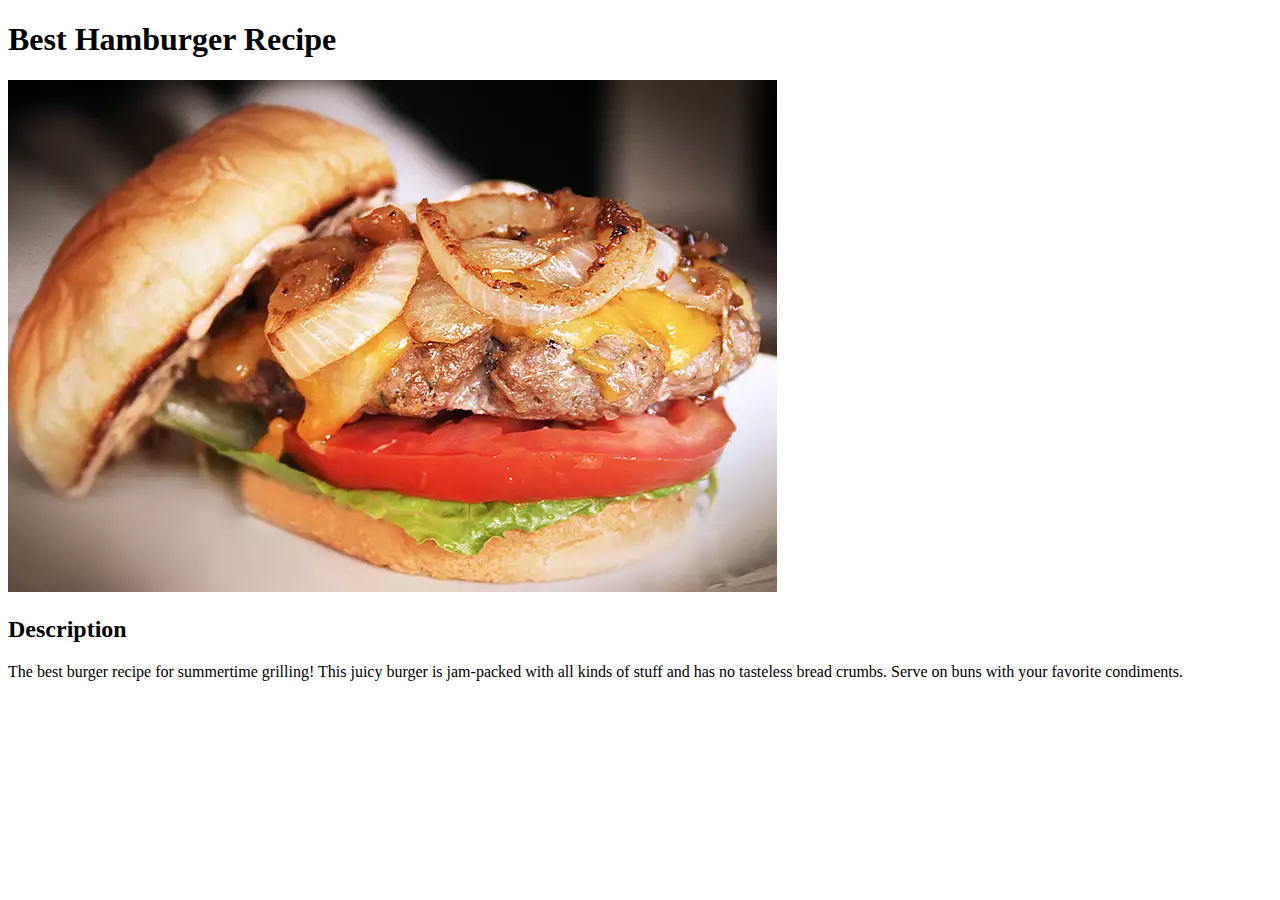
==== recipes/best-hamburger.html @ 11bafc74 "Add description text of the best hamburger" ====
<!DOCTYPE html>
<html lang="en">
<head>
    <meta charset="utf-8">
    <title>Best Hamburger Recipe</title>
</head>

<body>
    <h1>Best Hamburger Recipe</h1>
    <img src="../img/best-hamburger-ever.webp" alt="Best Hamburger Image from www.allrecipes.com">
    <h2>Description</h2>
    <p>The best burger recipe for summertime grilling! This juicy burger is jam-packed with all kinds of stuff and has no tasteless bread crumbs. Serve on buns with your favorite condiments.</p>
</body>
</html>
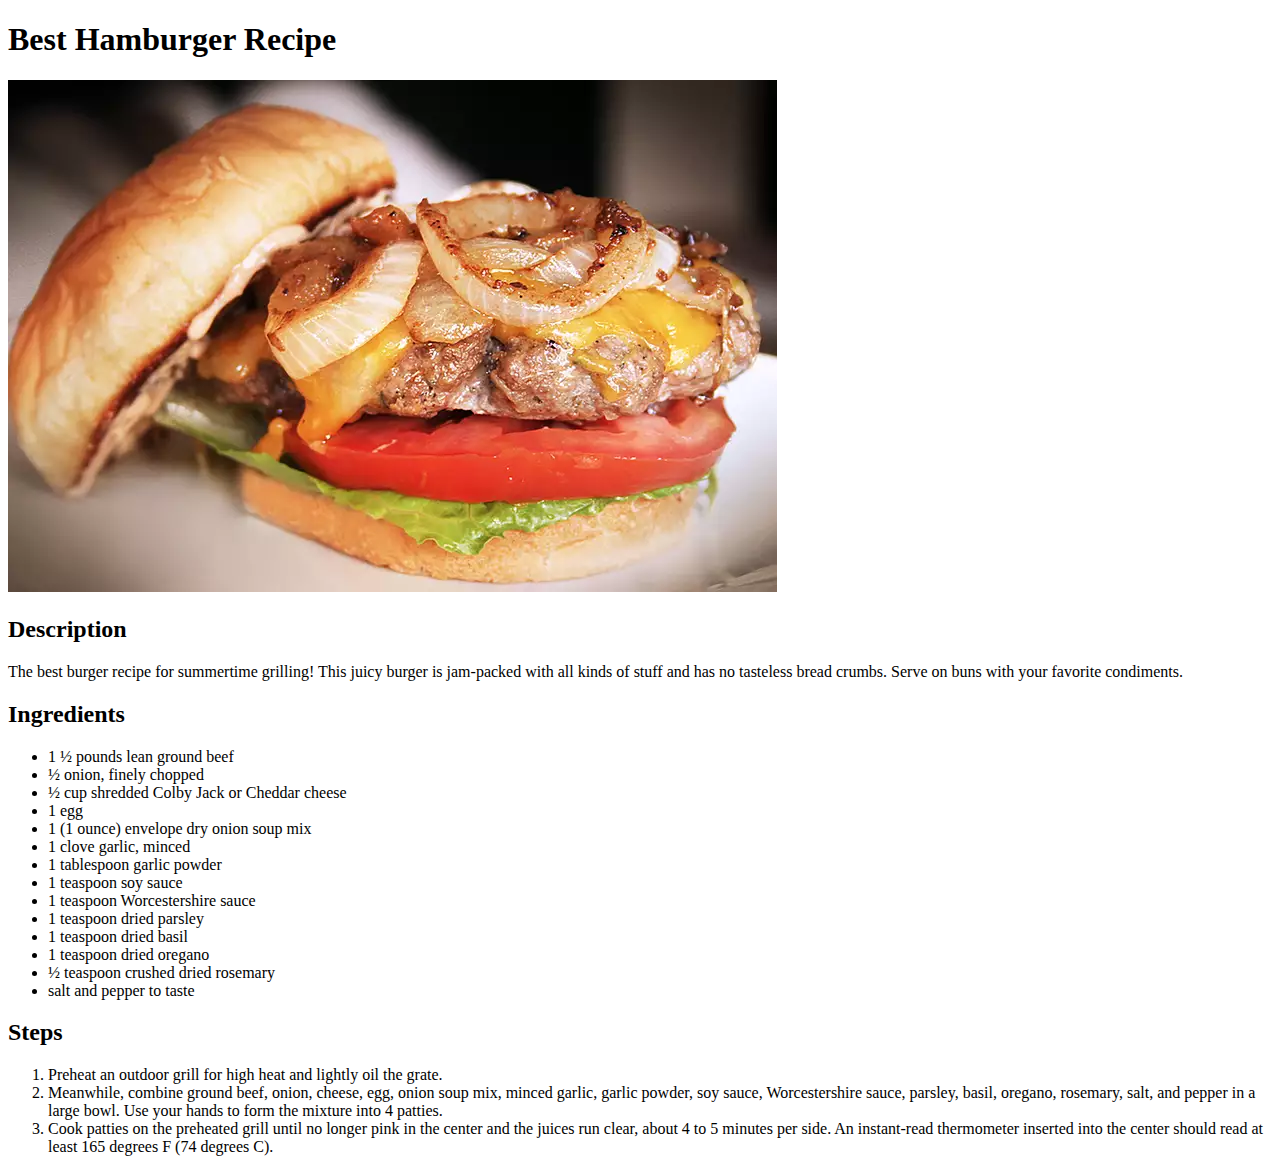
==== commit e58ceccb: "Add ingredients and steps to complete the recipe" ====
--- a/recipes/best-hamburger.html
+++ b/recipes/best-hamburger.html
@@ -10,5 +10,30 @@
     <img src="../img/best-hamburger-ever.webp" alt="Best Hamburger Image from www.allrecipes.com">
     <h2>Description</h2>
     <p>The best burger recipe for summertime grilling! This juicy burger is jam-packed with all kinds of stuff and has no tasteless bread crumbs. Serve on buns with your favorite condiments.</p>
+
+    <h2>Ingredients</h2>
+    <ul>
+        <li>1 ½ pounds lean ground beef</li>
+        <li>½ onion, finely chopped</li>
+        <li>½ cup shredded Colby Jack or Cheddar cheese</li>
+        <li>1 egg</li>
+        <li>1 (1 ounce) envelope dry onion soup mix</li>
+        <li>1 clove garlic, minced</li>
+        <li>1 tablespoon garlic powder</li>
+        <li>1 teaspoon soy sauce</li>
+        <li>1 teaspoon Worcestershire sauce</li>
+        <li>1 teaspoon dried parsley</li>
+        <li>1 teaspoon dried basil</li>
+        <li>1 teaspoon dried oregano</li>
+        <li>½ teaspoon crushed dried rosemary</li>
+        <li>salt and pepper to taste</li>
+    </ul>
+
+    <h2>Steps</h2>
+    <ol>
+        <li>Preheat an outdoor grill for high heat and lightly oil the grate.</li>
+        <li>Meanwhile, combine ground beef, onion, cheese, egg, onion soup mix, minced garlic, garlic powder, soy sauce, Worcestershire sauce, parsley, basil, oregano, rosemary, salt, and pepper in a large bowl. Use your hands to form the mixture into 4 patties.</li>
+        <li>Cook patties on the preheated grill until no longer pink in the center and the juices run clear, about 4 to 5 minutes per side. An instant-read thermometer inserted into the center should read at least 165 degrees F (74 degrees C).</li>
+    </ol>
 </body>
 </html>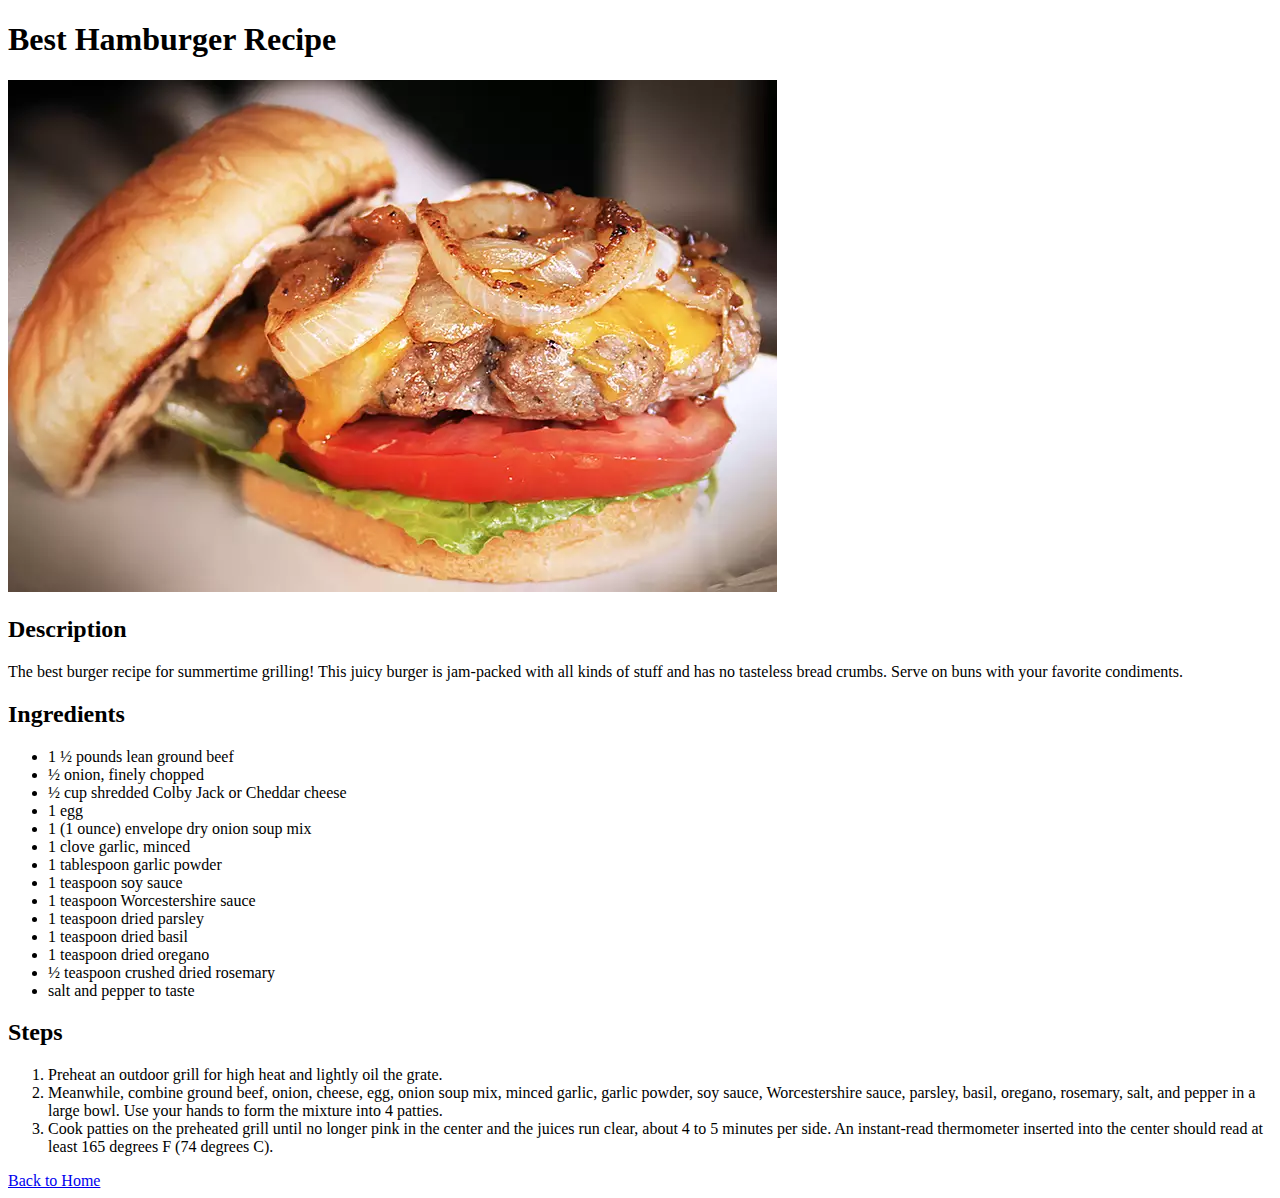
==== commit c4500b87: "Add Home link at the bottom" ====
--- a/recipes/best-hamburger.html
+++ b/recipes/best-hamburger.html
@@ -35,5 +35,7 @@
         <li>Meanwhile, combine ground beef, onion, cheese, egg, onion soup mix, minced garlic, garlic powder, soy sauce, Worcestershire sauce, parsley, basil, oregano, rosemary, salt, and pepper in a large bowl. Use your hands to form the mixture into 4 patties.</li>
         <li>Cook patties on the preheated grill until no longer pink in the center and the juices run clear, about 4 to 5 minutes per side. An instant-read thermometer inserted into the center should read at least 165 degrees F (74 degrees C).</li>
     </ol>
+
+    <a href="../index.html">Back to Home</a>
 </body>
 </html>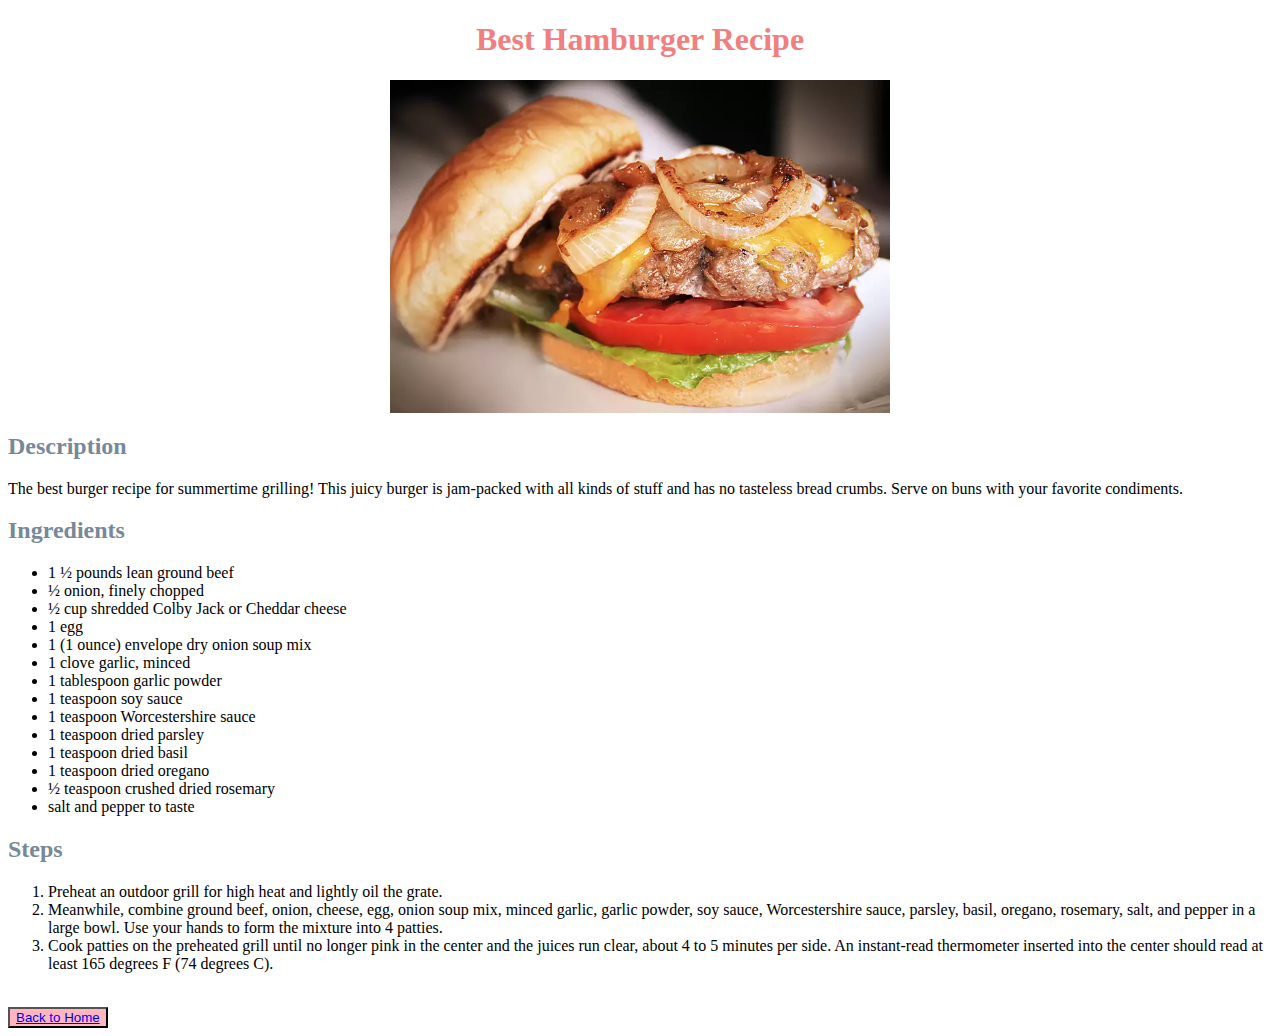
==== commit c8964dbd: "Add style structure to individual recipe template and add style to best-burger page" ====
--- a/recipes/best-hamburger.html
+++ b/recipes/best-hamburger.html
@@ -2,7 +2,10 @@
 <html lang="en">
 <head>
     <meta charset="utf-8">
+    <meta http-equiv="X-UA-Compatible" content="IE=Edge">
+    <meta name="viewport" content="width=device-width, initial-scale=1.0">
     <title>Best Hamburger Recipe</title>
+    <link rel="stylesheet" href="../css/style.css">
 </head>
 
 <body>
@@ -35,7 +38,8 @@
         <li>Meanwhile, combine ground beef, onion, cheese, egg, onion soup mix, minced garlic, garlic powder, soy sauce, Worcestershire sauce, parsley, basil, oregano, rosemary, salt, and pepper in a large bowl. Use your hands to form the mixture into 4 patties.</li>
         <li>Cook patties on the preheated grill until no longer pink in the center and the juices run clear, about 4 to 5 minutes per side. An instant-read thermometer inserted into the center should read at least 165 degrees F (74 degrees C).</li>
     </ol>
+    <br>
 
-    <a href="../index.html">Back to Home</a>
+    <button class="back-button"><a href="../index.html">Back to Home</button>
 </body>
 </html>--- a/css/style.css
+++ b/css/style.css
@@ -0,0 +1,28 @@
+body {
+    font-family: Georgia, 'Times New Roman', Times, serif;
+}
+
+h1 {
+    color: lightcoral;
+    text-align: center;
+}
+
+h2 {
+    color: lightslategray;
+}
+
+img {
+    width: 500px;
+    height: auto;
+    display: block;
+    margin-left: auto;
+    margin-right: auto;
+}
+
+.index-recipe {
+    font-size: 24px;
+}
+
+.back-button {
+    background-color: lightpink;
+}
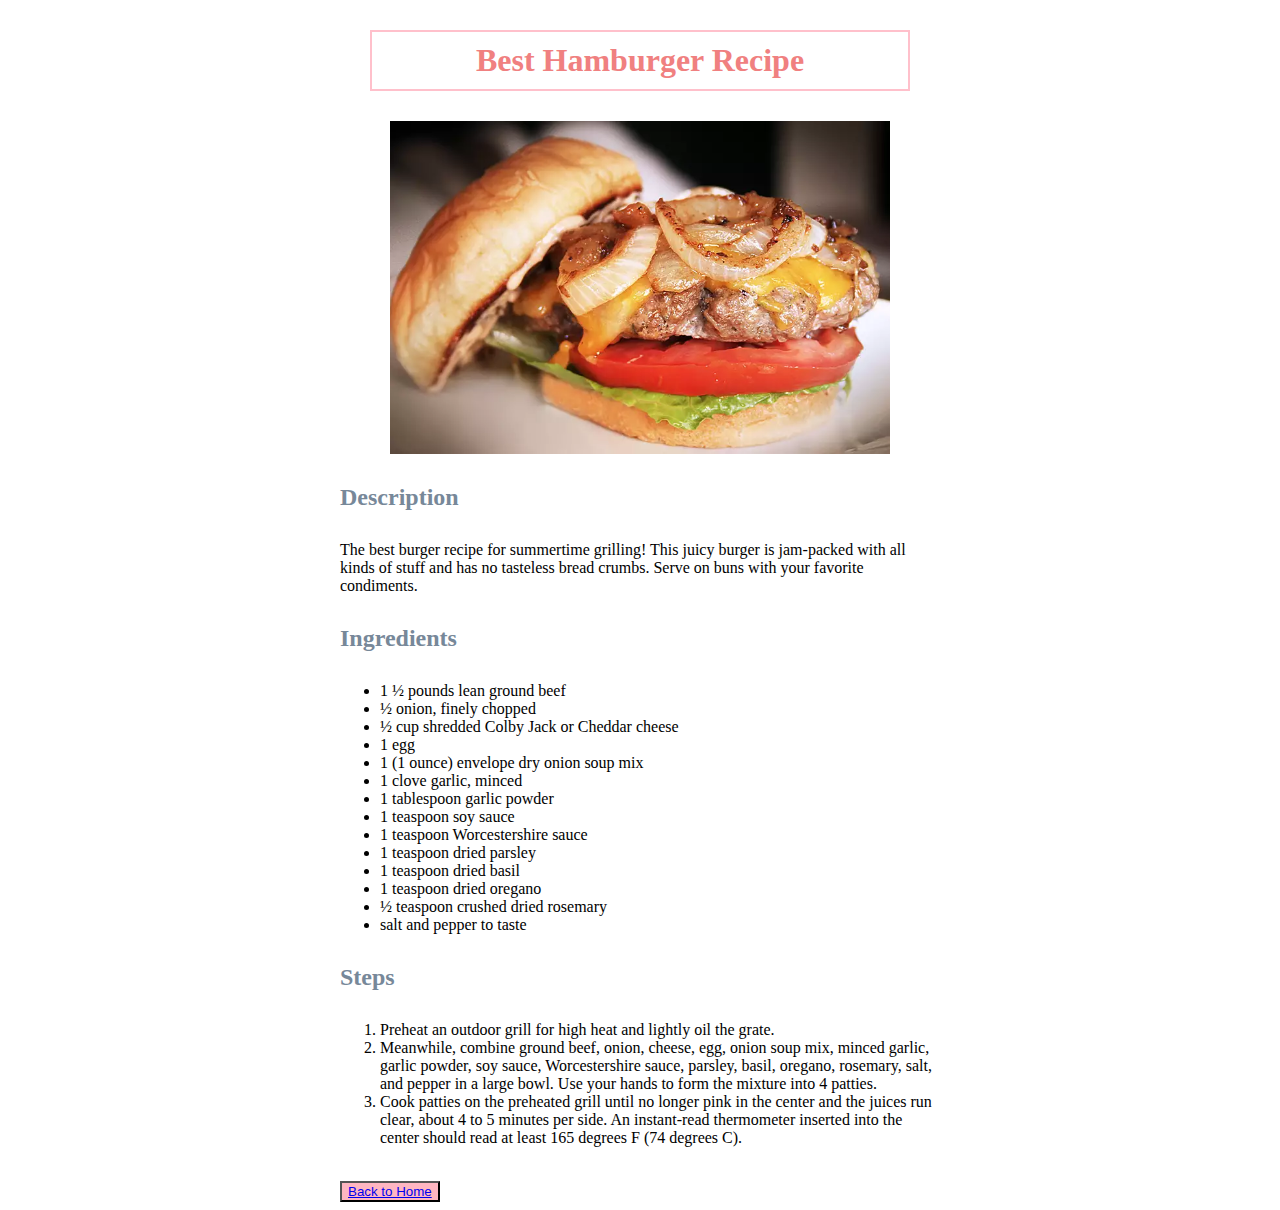
==== commit 026d416e: "Add block structure to indvidual recipe template" ====
--- a/recipes/best-hamburger.html
+++ b/recipes/best-hamburger.html
@@ -9,37 +9,40 @@
 </head>
 
 <body>
-    <h1>Best Hamburger Recipe</h1>
-    <img src="../img/best-hamburger-ever.webp" alt="Best Hamburger Image from www.allrecipes.com">
-    <h2>Description</h2>
-    <p>The best burger recipe for summertime grilling! This juicy burger is jam-packed with all kinds of stuff and has no tasteless bread crumbs. Serve on buns with your favorite condiments.</p>
+    <div class="container">
+        <h1>Best Hamburger Recipe</h1>
+        <img class="individual-recipe"
+        src="../img/best-hamburger-ever.webp" alt="Best Hamburger Image from www.allrecipes.com">
+        <h2>Description</h2>
+        <p>The best burger recipe for summertime grilling! This juicy burger is jam-packed with all kinds of stuff and has no tasteless bread crumbs. Serve on buns with your favorite condiments.</p>
 
-    <h2>Ingredients</h2>
-    <ul>
-        <li>1 ½ pounds lean ground beef</li>
-        <li>½ onion, finely chopped</li>
-        <li>½ cup shredded Colby Jack or Cheddar cheese</li>
-        <li>1 egg</li>
-        <li>1 (1 ounce) envelope dry onion soup mix</li>
-        <li>1 clove garlic, minced</li>
-        <li>1 tablespoon garlic powder</li>
-        <li>1 teaspoon soy sauce</li>
-        <li>1 teaspoon Worcestershire sauce</li>
-        <li>1 teaspoon dried parsley</li>
-        <li>1 teaspoon dried basil</li>
-        <li>1 teaspoon dried oregano</li>
-        <li>½ teaspoon crushed dried rosemary</li>
-        <li>salt and pepper to taste</li>
-    </ul>
+        <h2>Ingredients</h2>
+        <ul>
+            <li>1 ½ pounds lean ground beef</li>
+            <li>½ onion, finely chopped</li>
+            <li>½ cup shredded Colby Jack or Cheddar cheese</li>
+            <li>1 egg</li>
+            <li>1 (1 ounce) envelope dry onion soup mix</li>
+            <li>1 clove garlic, minced</li>
+            <li>1 tablespoon garlic powder</li>
+            <li>1 teaspoon soy sauce</li>
+            <li>1 teaspoon Worcestershire sauce</li>
+            <li>1 teaspoon dried parsley</li>
+            <li>1 teaspoon dried basil</li>
+            <li>1 teaspoon dried oregano</li>
+            <li>½ teaspoon crushed dried rosemary</li>
+            <li>salt and pepper to taste</li>
+        </ul>
 
-    <h2>Steps</h2>
-    <ol>
-        <li>Preheat an outdoor grill for high heat and lightly oil the grate.</li>
-        <li>Meanwhile, combine ground beef, onion, cheese, egg, onion soup mix, minced garlic, garlic powder, soy sauce, Worcestershire sauce, parsley, basil, oregano, rosemary, salt, and pepper in a large bowl. Use your hands to form the mixture into 4 patties.</li>
-        <li>Cook patties on the preheated grill until no longer pink in the center and the juices run clear, about 4 to 5 minutes per side. An instant-read thermometer inserted into the center should read at least 165 degrees F (74 degrees C).</li>
-    </ol>
-    <br>
+        <h2>Steps</h2>
+        <ol>
+            <li>Preheat an outdoor grill for high heat and lightly oil the grate.</li>
+            <li>Meanwhile, combine ground beef, onion, cheese, egg, onion soup mix, minced garlic, garlic powder, soy sauce, Worcestershire sauce, parsley, basil, oregano, rosemary, salt, and pepper in a large bowl. Use your hands to form the mixture into 4 patties.</li>
+            <li>Cook patties on the preheated grill until no longer pink in the center and the juices run clear, about 4 to 5 minutes per side. An instant-read thermometer inserted into the center should read at least 165 degrees F (74 degrees C).</li>
+        </ol>
+        <br>
 
-    <button class="back-button"><a href="../index.html">Back to Home</button>
+        <button class="back-button"><a href="../index.html">Back to Home</button>
+    </div>
 </body>
 </html>--- a/css/style.css
+++ b/css/style.css
@@ -5,15 +5,28 @@
 h1 {
     color: lightcoral;
     text-align: center;
+    margin: 30px;
+    border: 2px solid pink;
+    padding: 10px;
 }
 
 h2 {
     color: lightslategray;
+    margin: 30px 0px;
 }
 
 img {
     width: 500px;
     height: auto;
+}
+
+.container {
+    box-sizing: border-box;
+    max-width: 600px;
+    margin: 0 auto;
+}
+
+img.individual-recipe {
     display: block;
     margin-left: auto;
     margin-right: auto;
@@ -21,8 +34,13 @@
 
 .index-recipe {
     font-size: 24px;
+    margin: 20px 0px;
 }
 
 .back-button {
     background-color: lightpink;
 }
+
+#index-standout {
+    color: green;
+}
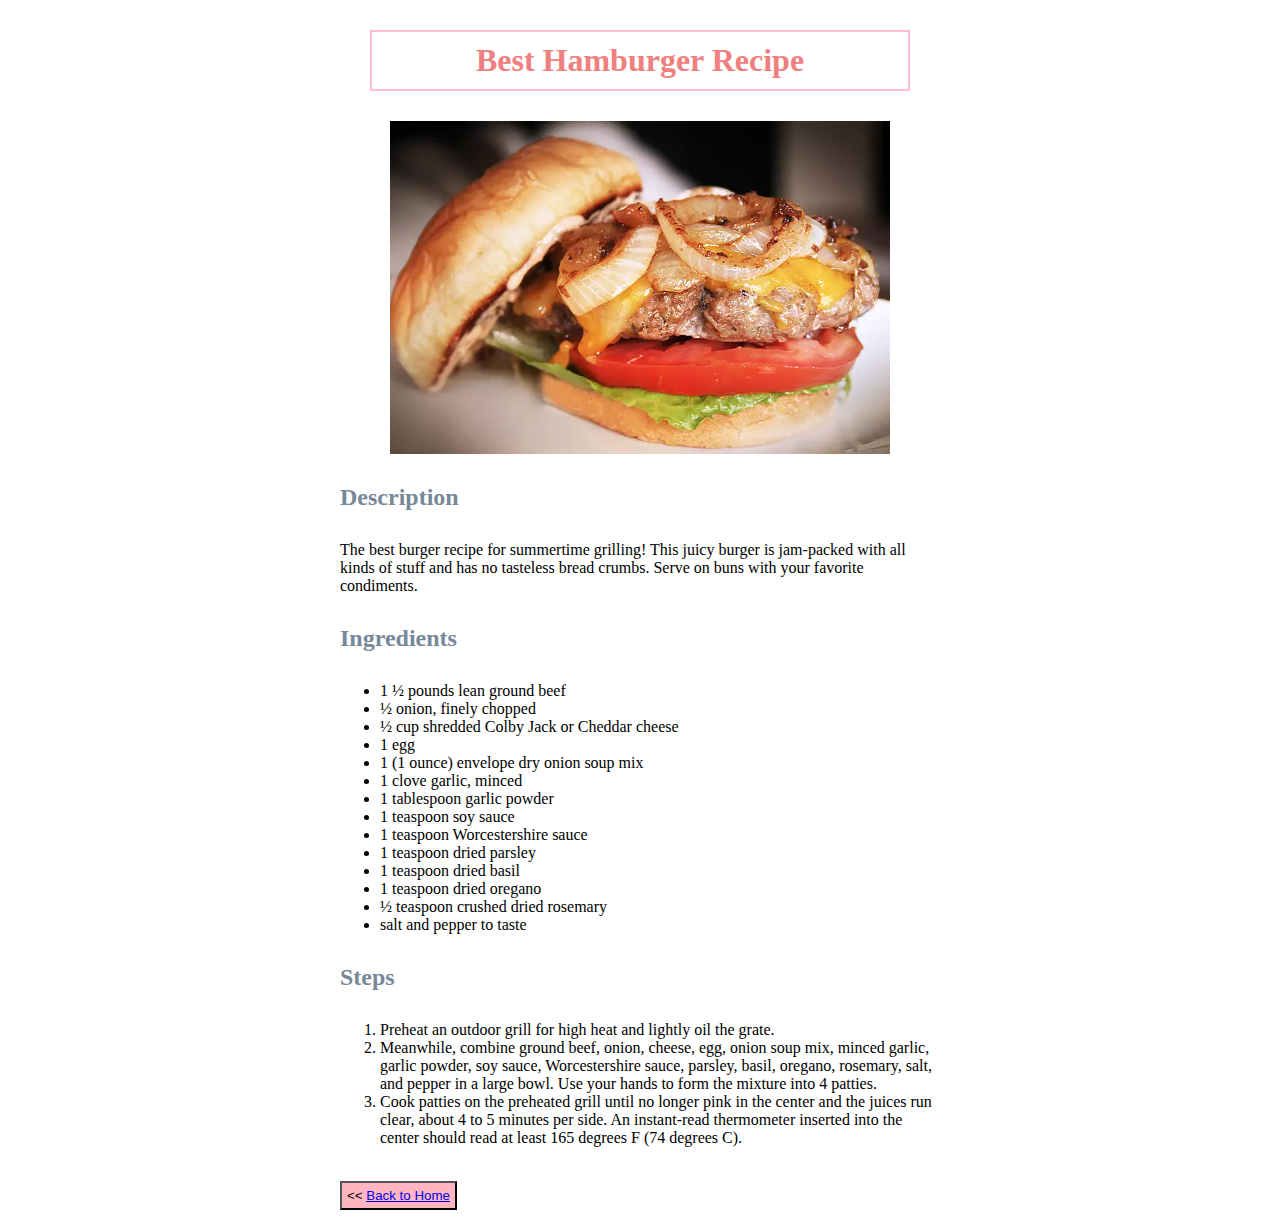
==== commit 87e0bb51: "Add padding and margin to the back home button" ====
--- a/recipes/best-hamburger.html
+++ b/recipes/best-hamburger.html
@@ -42,7 +42,7 @@
         </ol>
         <br>
 
-        <button class="back-button"><a href="../index.html">Back to Home</button>
+        <button class="back-button"><< <a href="../index.html">Back to Home</button>
     </div>
 </body>
 </html>--- a/css/style.css
+++ b/css/style.css
@@ -39,6 +39,8 @@
 
 .back-button {
     background-color: lightpink;
+    padding: 5px;
+    margin-bottom: 10px;
 }
 
 #index-standout {
